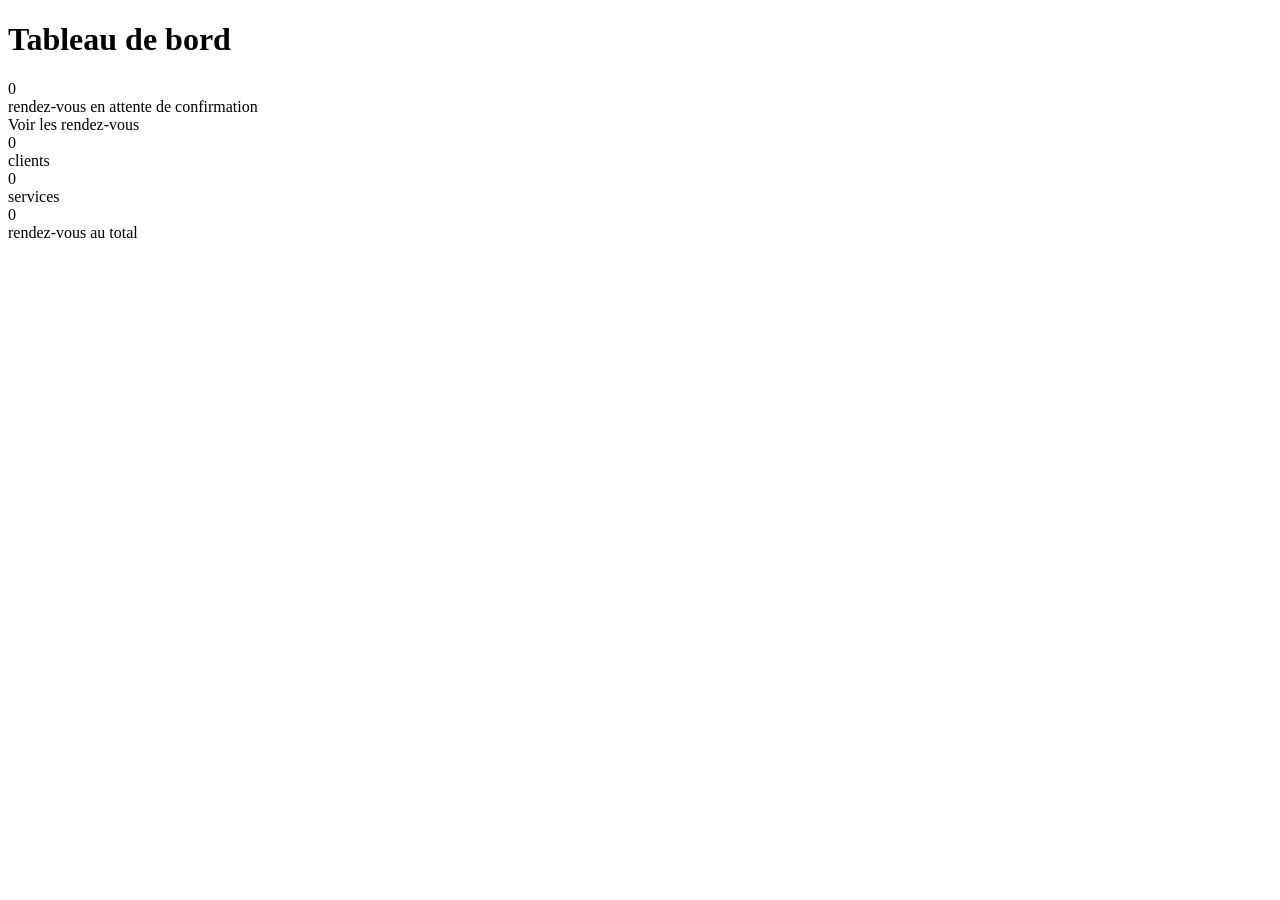
==== src/main/resources/templates/index.html @ 6aba6d1e "Initial commit : application BeautySalon (Spring Boot)" ====
<!DOCTYPE html>
<html xmlns:th="http://www.thymeleaf.org" lang="fr">
<head th:replace="~{fragments/layout :: head('Tableau de bord')}"></head>
<body>
<div class="app">
    <nav th:replace="~{fragments/layout :: sidebar('accueil')}"></nav>
    <main class="content">
        <h1>Tableau de bord</h1>
        <div th:replace="~{fragments/layout :: messages}"></div>

        <div class="row g-3">
            <div class="col-12 col-lg-5">
                <div class="stat stat-principale">
                    <div class="valeur" th:text="${nbEnAttente}">0</div>
                    <div class="libelle">rendez-vous en attente de confirmation</div>
                    <a th:href="@{/rendezvous}" class="btn btn-rose mt-3">Voir les rendez-vous</a>
                </div>
            </div>
            <div class="col-12 col-lg-7">
                <div class="row g-3 h-100">
                    <div class="col-12 col-sm-4">
                        <div class="stat"><div class="valeur" th:text="${nbClients}">0</div><div class="libelle">clients</div></div>
                    </div>
                    <div class="col-12 col-sm-4">
                        <div class="stat"><div class="valeur" th:text="${nbServices}">0</div><div class="libelle">services</div></div>
                    </div>
                    <div class="col-12 col-sm-4">
                        <div class="stat"><div class="valeur" th:text="${nbRendezVous}">0</div><div class="libelle">rendez-vous au total</div></div>
                    </div>
                </div>
            </div>
        </div>
    </main>
</div>
</body>
</html>
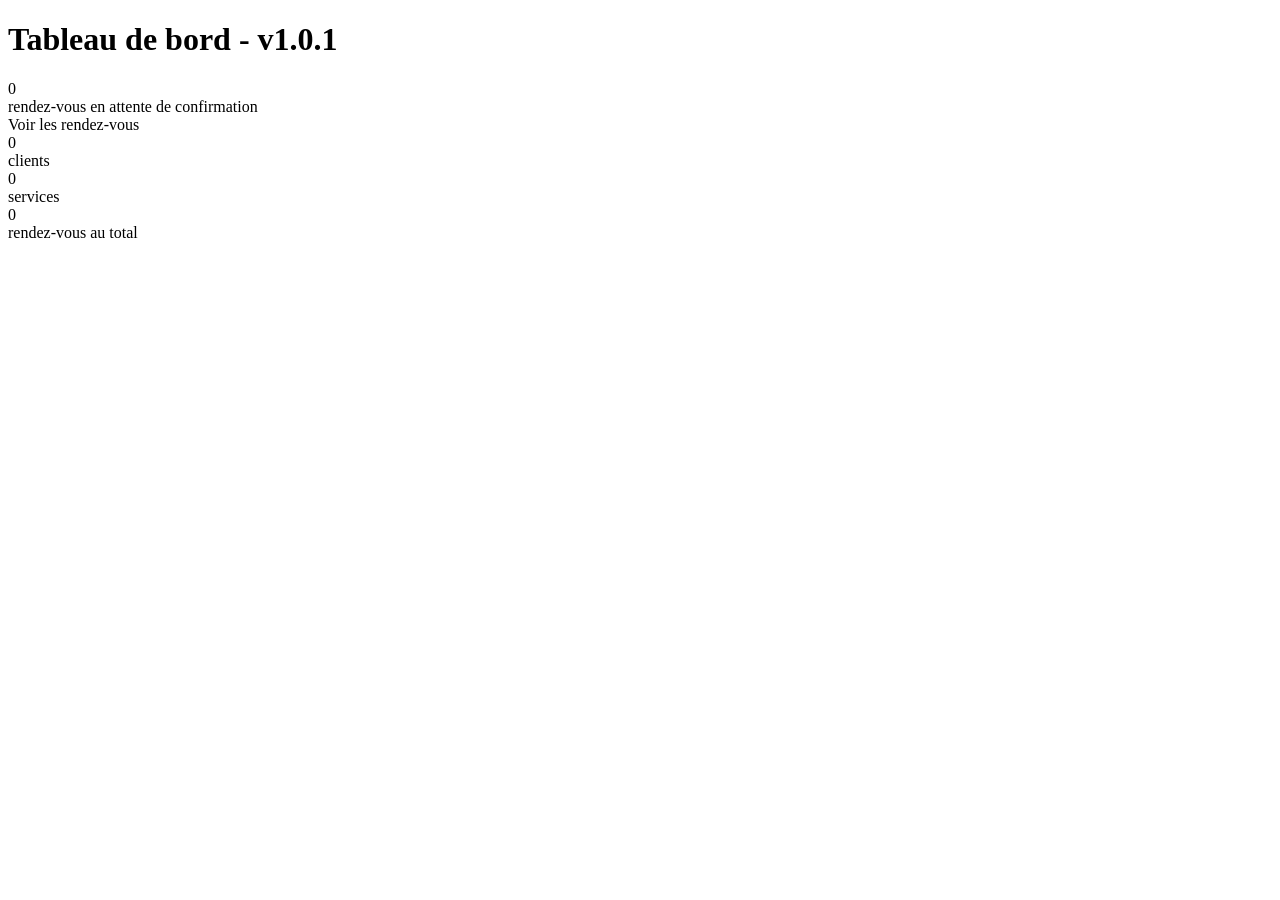
==== commit 7165d4d3: "Affiche la version v1.0.1 dans le titre du tableau de bord" ====
--- a/src/main/resources/templates/index.html
+++ b/src/main/resources/templates/index.html
@@ -5,7 +5,7 @@
 <div class="app">
     <nav th:replace="~{fragments/layout :: sidebar('accueil')}"></nav>
     <main class="content">
-        <h1>Tableau de bord</h1>
+        <h1>Tableau de bord - v1.0.1</h1>
         <div th:replace="~{fragments/layout :: messages}"></div>
 
         <div class="row g-3">
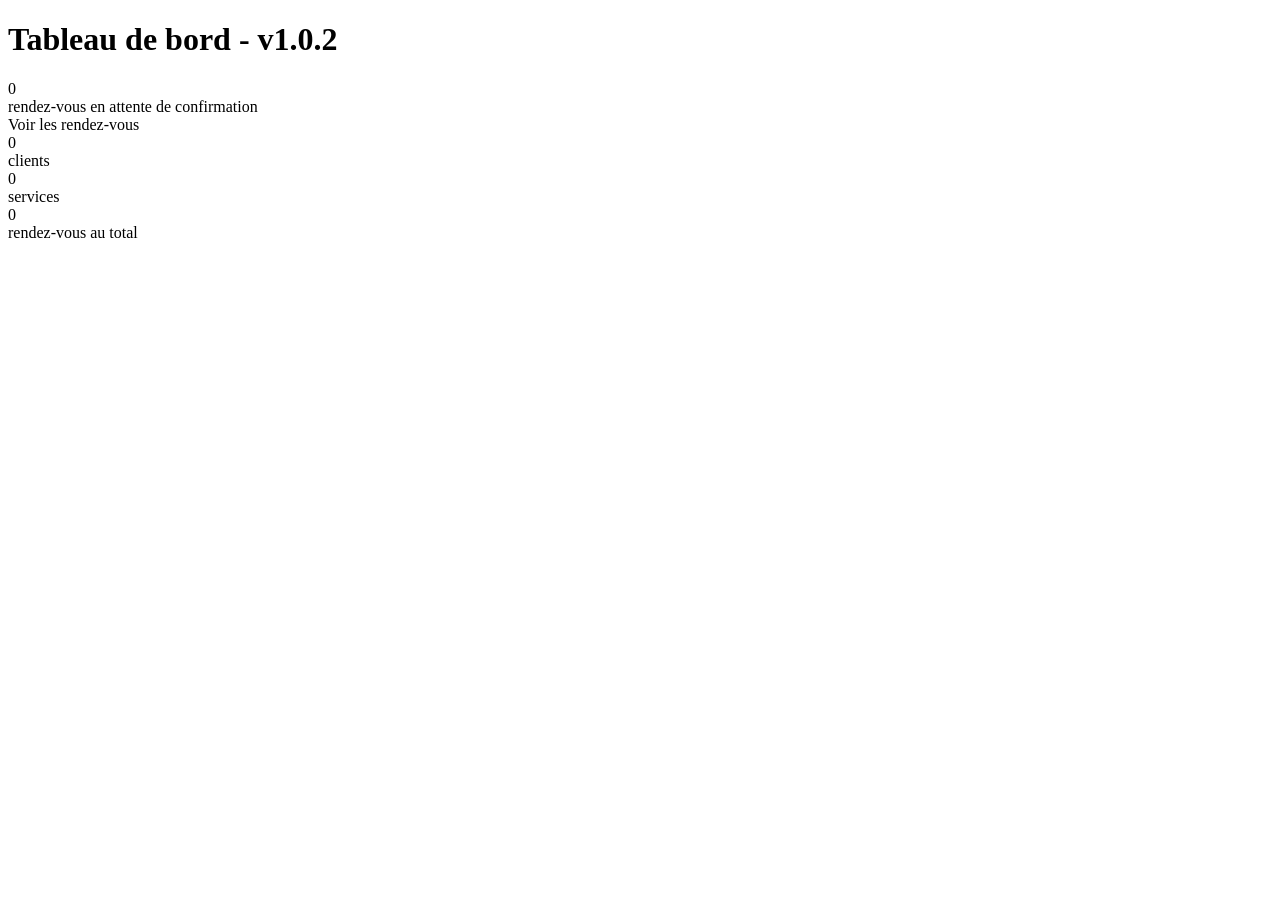
==== commit ff322cd9: "Affiche la version v1.0.2 dans le titre du tableau de bord" ====
--- a/src/main/resources/templates/index.html
+++ b/src/main/resources/templates/index.html
@@ -5,7 +5,7 @@
 <div class="app">
     <nav th:replace="~{fragments/layout :: sidebar('accueil')}"></nav>
     <main class="content">
-        <h1>Tableau de bord - v1.0.1</h1>
+        <h1>Tableau de bord - v1.0.2</h1>
         <div th:replace="~{fragments/layout :: messages}"></div>
 
         <div class="row g-3">
